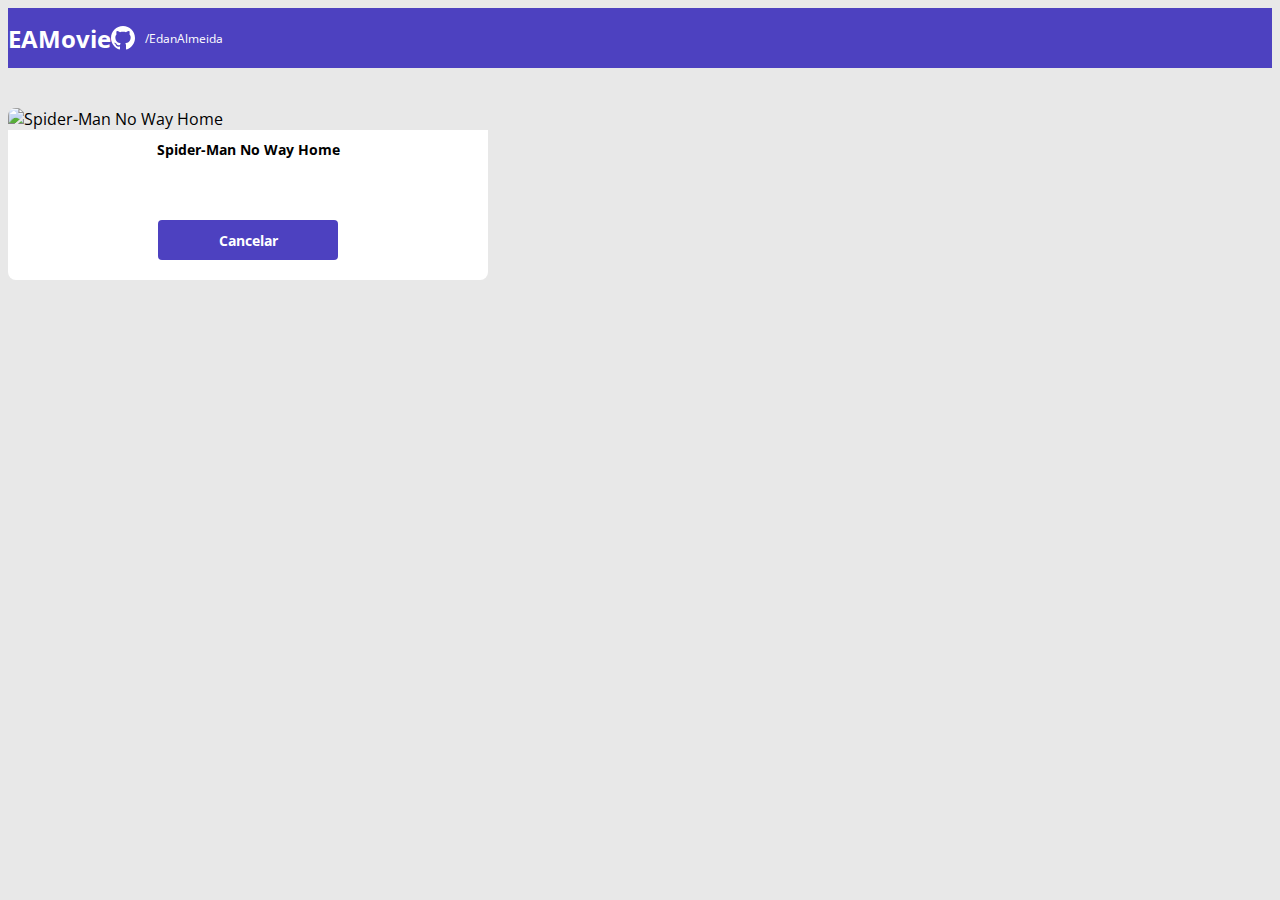
==== form.html @ a472c9ce "Formulário - parte1" ====
<!DOCTYPE html>
<html lang="en">
<head>
    <meta charset="UTF-8">
    <meta http-equiv="X-UA-Compatible" content="IE=edge">
    <meta name="viewport" content="width=device-width, initial-scale=1.0">
    <title>DSMovie</title>

    <link href="https://cdn.jsdelivr.net/npm/bootstrap@5.1.3/dist/css/bootstrap.min.css" rel="stylesheet" integrity="sha384-1BmE4kWBq78iYhFldvKuhfTAU6auU8tT94WrHftjDbrCEXSU1oBoqyl2QvZ6jIW3" crossorigin="anonymous">

    <link rel="stylesheet" href="CSS/styles.css">

</head>
<body>
    <header>
        <nav class="container">
            <h1>EAMovie</h1>
            <div class="almovie-contact-container">
                <img src="img/github.svg" alt="Github">
                <a href="https://github.com/EdanAlmeida">/EdanAlmeida</a>
            </div>
        </nav>
    </header>
    
    <main>
        <section id="almovie-form-section">

            <div  class="container almovie-form-container">

                <div>
                    <div class="almovie-card">
                        <img src="https://www.themoviedb.org/t/p/w533_and_h300_bestv2/iQFcwSGbZXMkeyKrxbPnwnRo5fl.jpg" alt="Spider-Man No Way Home">
                        <div class="almovie-card-description">
                            <h3>Spider-Man No Way Home</h3>
                            <a class="almoviebtn" href="index.html">Cancelar</a>
                        </div>
                    </div>
                </div>


            </div>

        </section>

    </main>

</body>
</html>
---- CSS/styles.css ----
@import url('https://fonts.googleapis.com/css2?family=Open+Sans:wght@300;400;700&display=swap');

:root {
    --bg-gray: #e8e8e8;
    --text-gray: #4A4A4A;
    --color-primary: #4D41C0;
    --white: #FFFFFF;
}

*{
    box-sizing: border-box;
    font-family: 'Open Sans', sans-serif;
}

h1, h2, h3, h4, h5, h6{
    margin:0;
}

html, body{
    background-color: var(--bg-gray);
}

header{
    background-color: var(--color-primary);
    color: var(--white);
    height: 60px;
    display: flex;
    align-items: center;
}

nav{
    display: flex;
    align-items: center;
    justify-content: space-between;
}

nav h1 {
    font-size: 24px;
    font-weight: 700;
}

nav a {
    font-size: 12px;

font-weight: 400;}

a, a:hover {
    text-decoration: none;
    color: unset;
}

.almovie-contact-container {
    display: flex;
    align-items: center;
}

.almovie-contact-container img {
    margin-right: 10px;
}

#almovie-card-list{
    padding: 40px 0;
}

.almovie-card{
    width: 100%;
}

.almovie-card img {
    width: 100%;
    border-radius: 8px 8px 0 0 ;
}

.almovie-card-description {
    background-color: var(--white);
    padding: 10px 20px 20px 20px;
    display: flex;
    flex-direction: column;
    align-items: center;
    justify-content: space-between;
    border-radius: 0 0 8px 8px;
    min-height: 150px;
}
.almovie-card-description h3{
    margin-bottom: 25px;
    font-weight: 700;
    font-size: 14px;
    text-align: center;
}

.almoviebtn, .almoviebtn:hover {
    width: 180px;
    height: 40px;
    background-color: var(--color-primary);
    color: var(--white);
    font-size: 14px;
    font-weight: 700;
    display: flex;
    align-items: center;
    justify-content: center;
    border-radius: 4px;
}

.almovie-form-container{
    padding: 40px 0;
    max-width: 480px;
}
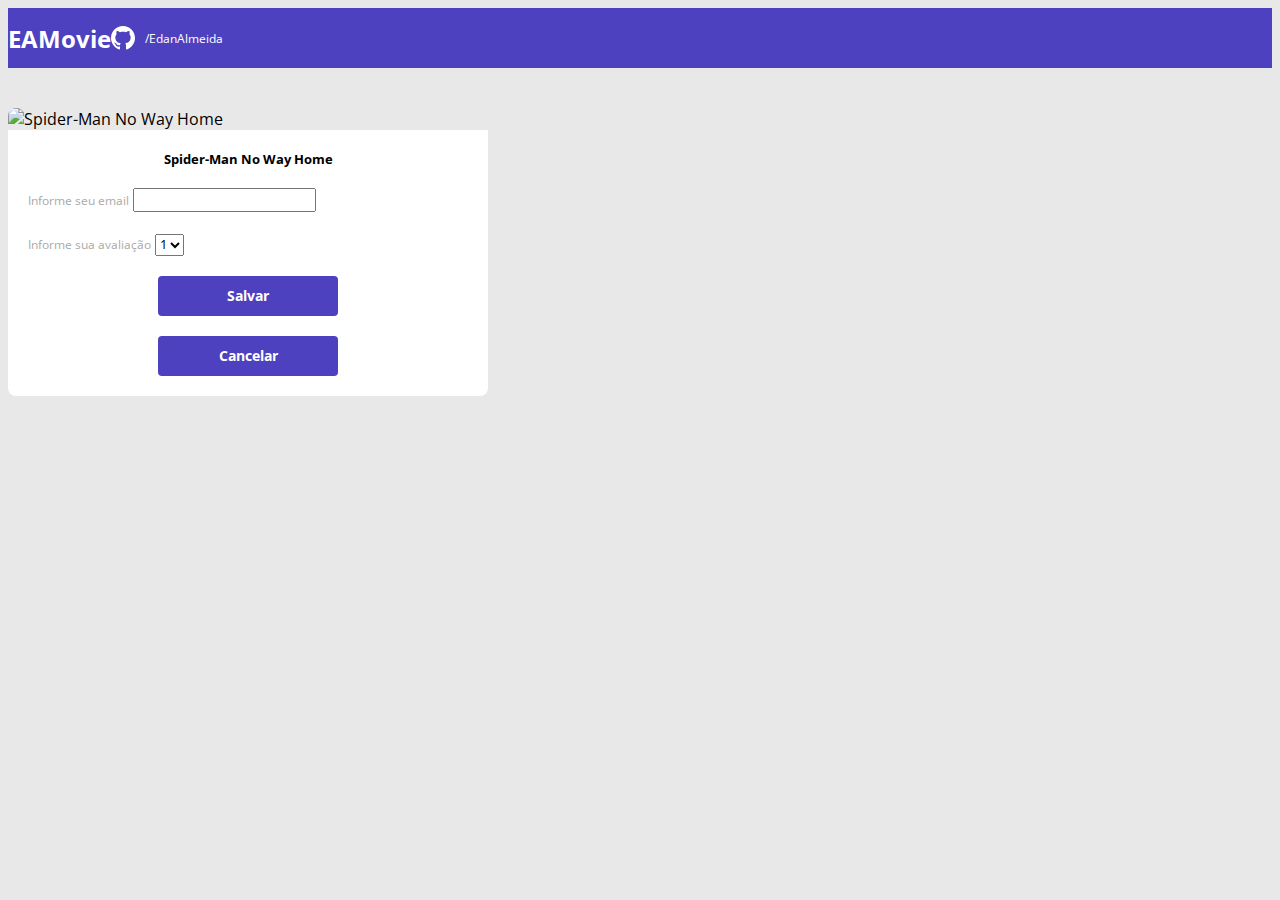
==== commit 95b30861: "Formulário - parte2" ====
--- a/form.html
+++ b/form.html
@@ -30,9 +30,28 @@
                 <div>
                     <div class="almovie-card">
                         <img src="https://www.themoviedb.org/t/p/w533_and_h300_bestv2/iQFcwSGbZXMkeyKrxbPnwnRo5fl.jpg" alt="Spider-Man No Way Home">
-                        <div class="almovie-card-description">
+                        <div class="almovie-form-description">
                             <h3>Spider-Man No Way Home</h3>
-                            <a class="almoviebtn" href="index.html">Cancelar</a>
+                            <form class="almovie-form">
+                                <div class="form-group almovie-form-group">
+                                    <label for="email">Informe seu email</label>
+                                    <input class="form-control" type="email" id="email">
+                                </div>
+                                <div class="form-group almovie-form-group">
+                                    <label for="score">Informe sua avaliação</label>
+                                    <select class="form-control" name="score" id="score">
+                                        <option value="1">1</option>
+                                        <option value="2">2</option>
+                                        <option value="3">3</option>
+                                        <option value="4">4</option>
+                                        <option value="5">5</option>
+                                    </select>
+                                </div>
+                                <div class="almovie-form-btn-container">
+                                    <button class="almoviebtn" type="submit">Salvar</button>
+                                    <a class="almoviebtn" href="index.html">Cancelar</a>
+                                </div>
+                            </form>                            
                         </div>
                     </div>
                 </div>
--- a/CSS/styles.css
+++ b/CSS/styles.css
@@ -5,6 +5,7 @@
     --text-gray: #4A4A4A;
     --color-primary: #4D41C0;
     --white: #FFFFFF;
+    --text-light-gray: #aaa;
 }
 
 *{
@@ -99,9 +100,46 @@
     align-items: center;
     justify-content: center;
     border-radius: 4px;
+    border: 0;
 }
 
 .almovie-form-container{
     padding: 40px 0;
     max-width: 480px;
+}
+
+.almovie-form-description {
+    background-color: var(--white);
+    padding: 20px;
+    display: flex;
+    flex-direction: column;
+    align-items: center;
+    border-radius: 0 0 8px 8px;
+}
+
+.almovie-form {
+    width: 100%;
+}
+
+.almovie-form-group {
+    margin-bottom: 20px;
+}
+
+.almovie-form-group label {
+    font-size: 12px;
+    color: var(--text-light-gray);
+}
+
+.almovie-form-description h3 {
+    font-size: 13px;
+    font-weight: 700;
+    margin-bottom: 20px;
+}
+
+.almovie-form-btn-container {
+    height: 100px;
+    display: flex;
+    flex-direction: column;
+    align-items: center;
+    justify-content: space-between;
 }